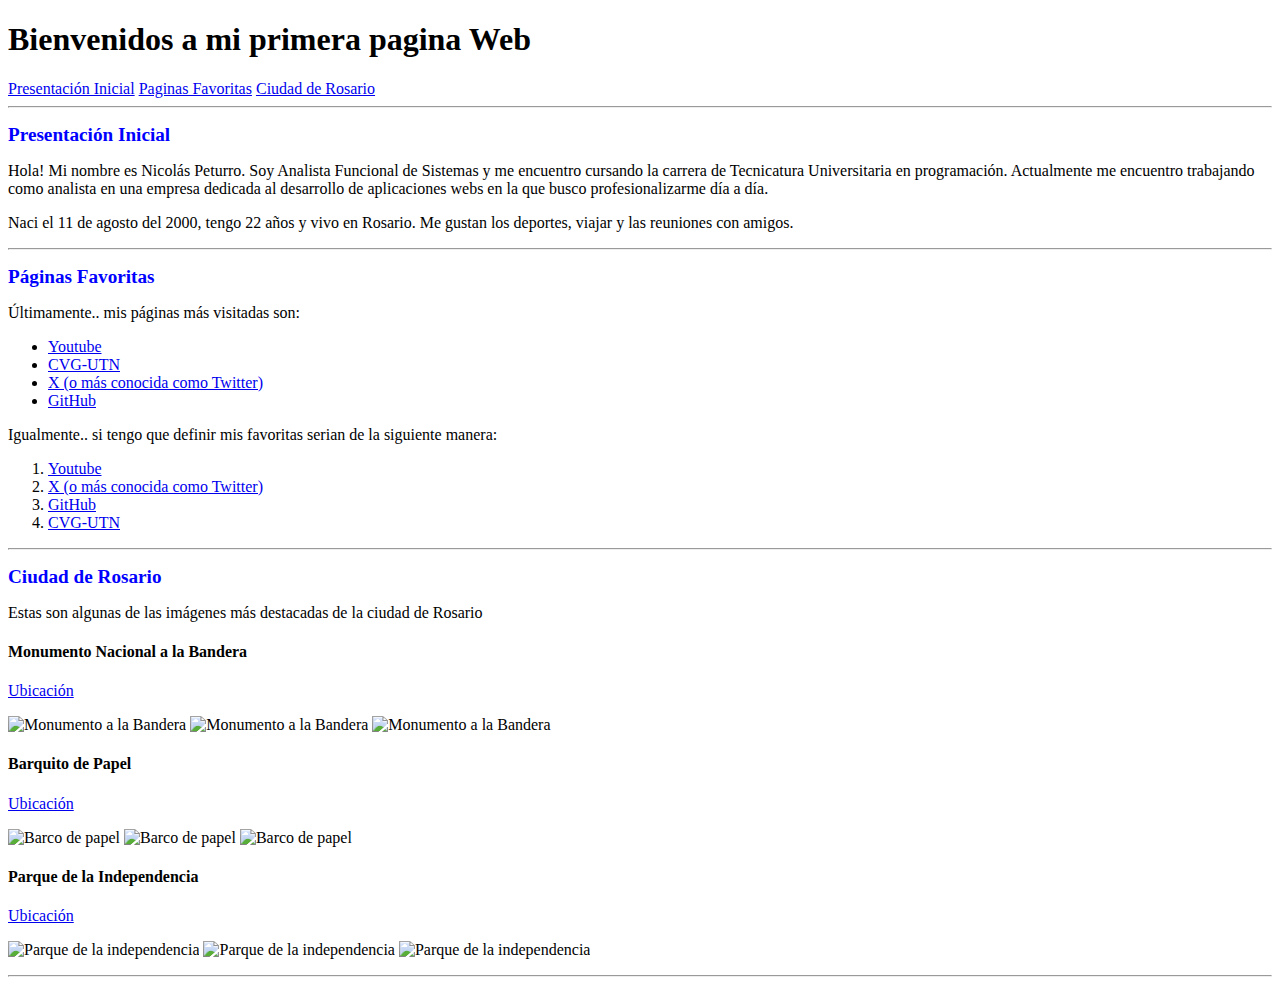
==== U02O01/index.html @ a68c5a47 "my first web" ====
<!DOCTYPE html>
<html lang="en">
<head>
    <title>Mi primera pagina web</title>
</head>
<body>
    <h1>Bienvenidos a mi primera pagina Web</h1>
    <a href="#PI">Presentación Inicial</a>
    <a href="#PF">Paginas Favoritas</a>
    <a href="#CR">Ciudad de Rosario</a>
    <hr>
    <h2 style="font-size: larger; color: blue;" id="PI">Presentación Inicial</h2>
    <p>Hola! Mi nombre es Nicolás Peturro. Soy Analista Funcional de Sistemas y me encuentro cursando la carrera de Tecnicatura Universitaria
        en programación. Actualmente me encuentro trabajando como analista en una empresa dedicada al desarrollo de aplicaciones webs en la que
        busco profesionalizarme día a día.
    </p>
    <p>Naci el 11 de agosto del 2000, tengo 22 años y vivo en Rosario. Me gustan los deportes, viajar y las reuniones con amigos.</p>
    <hr>
    <h2 style="font-size: larger; color: blue;" id="PF">Páginas Favoritas</h2>
    <p>Últimamente.. mis páginas más visitadas son:</p>
    <ul>
        <li><a href="https://www.youtube.com/" target="_blank">Youtube</a></li>
        <li><a href="https://frro.cvg.utn.edu.ar/" target="_blank">CVG-UTN</a></li>
        <li><a href="https://twitter.com/home" target="_blank">X (o más conocida como Twitter)</a></li>
        <li><a href="https://github.com/" target="_blank">GitHub</a></li>
    </ul>
    <p>Igualmente.. si tengo que definir mis favoritas serian de la siguiente manera:</p>
    <ol>
        <li><a href="https://www.youtube.com/" target="_blank">Youtube</a></li>
        <li><a href="https://twitter.com/home" target="_blank">X (o más conocida como Twitter)</a></li>
        <li><a href="https://github.com/" target="_blank">GitHub</a></li>
        <li><a href="https://frro.cvg.utn.edu.ar/" target="_blank">CVG-UTN</a></li>
    </ol>
    <hr>
    <h2 style="font-size: larger; color: blue;" id="CR">Ciudad de Rosario </h2>
    <p>Estas son algunas de las imágenes más destacadas de la ciudad de Rosario</p>
    <h4>Monumento Nacional a la Bandera</h4>
    <a href="https://goo.gl/maps/YpcnqjaD8NGz8mnU9" target="_blank">Ubicación</a>
    <p>
    <img src="https://www.elespectador.com/resizer/5Y3VyjYNmeGIbh_H-49fBPxpDrs=/968x645/filters:quality(60):format(jpeg)/cloudfront-us-east-1.images.arcpublishing.com/elespectador/V4MVEOVAH5CZBIUAPEKRILILZE.jpg" alt="Monumento a la Bandera" width="200" height="200">
    <img src="https://dynamic-media-cdn.tripadvisor.com/media/photo-o/13/e7/90/b4/monumento-a-la-bandera.jpg?w=1100&h=-1&s=1" alt="Monumento a la Bandera" width="200" height="200">
    <img src="https://www.mdzol.com/u/fotografias/m/2021/9/1/f850x638-1103001_1180490_3862.png" alt="Monumento a la Bandera" width="200" height="200">
    </p>
    <h4>Barquito de Papel</h4>
    <a href="https://goo.gl/maps/UXo6p2Kgzq7nAitb6" target="_blank">Ubicación</a>
    <p>
    <img src="http://www.on94.com.ar/wp-content/uploads/2020/05/Rosario-cuarentena10-696x448.jpg" alt="Barco de papel" width="200" height="200">
    <img src="https://encrypted-tbn0.gstatic.com/images?q=tbn:ANd9GcRK2DANjZw5gLWOPXQVeduMMeBVUu8-uE2nNFopQW1uMD8OAZ7h0c2BkC0vSDanZLDKYmE&usqp=CAU" alt="Barco de papel" width="200" height="200">
    <img src="https://pbs.twimg.com/media/EL80dPeW4AAlMjx.jpg" alt="Barco de papel" width="200" height="200">
    </p>
    <h4>Parque de la Independencia</h4>
    <a href="https://goo.gl/maps/82krAxAtzSoUiwRr5" target="_blank">Ubicación</a>
    <p>
    <img src="https://dynamic-media-cdn.tripadvisor.com/media/photo-o/18/36/32/4d/img-20190704-002258-largejpg.jpg?w=1000&h=-1&s=1" alt="Parque de la independencia" width="200" height="200">
    <img src="https://dynamic-media-cdn.tripadvisor.com/media/photo-o/18/04/9c/61/photo0jpg.jpg?w=1100&h=-1&s=1" alt="Parque de la independencia" width="200" height="200">
    <img src="https://comisiondefilmacionessf.gob.ar/wp-content/uploads/2021/09/DSC0589-scaled.jpg" alt="Parque de la independencia" width="200" height="200">
    </p>
    <hr>
</body>
</html>
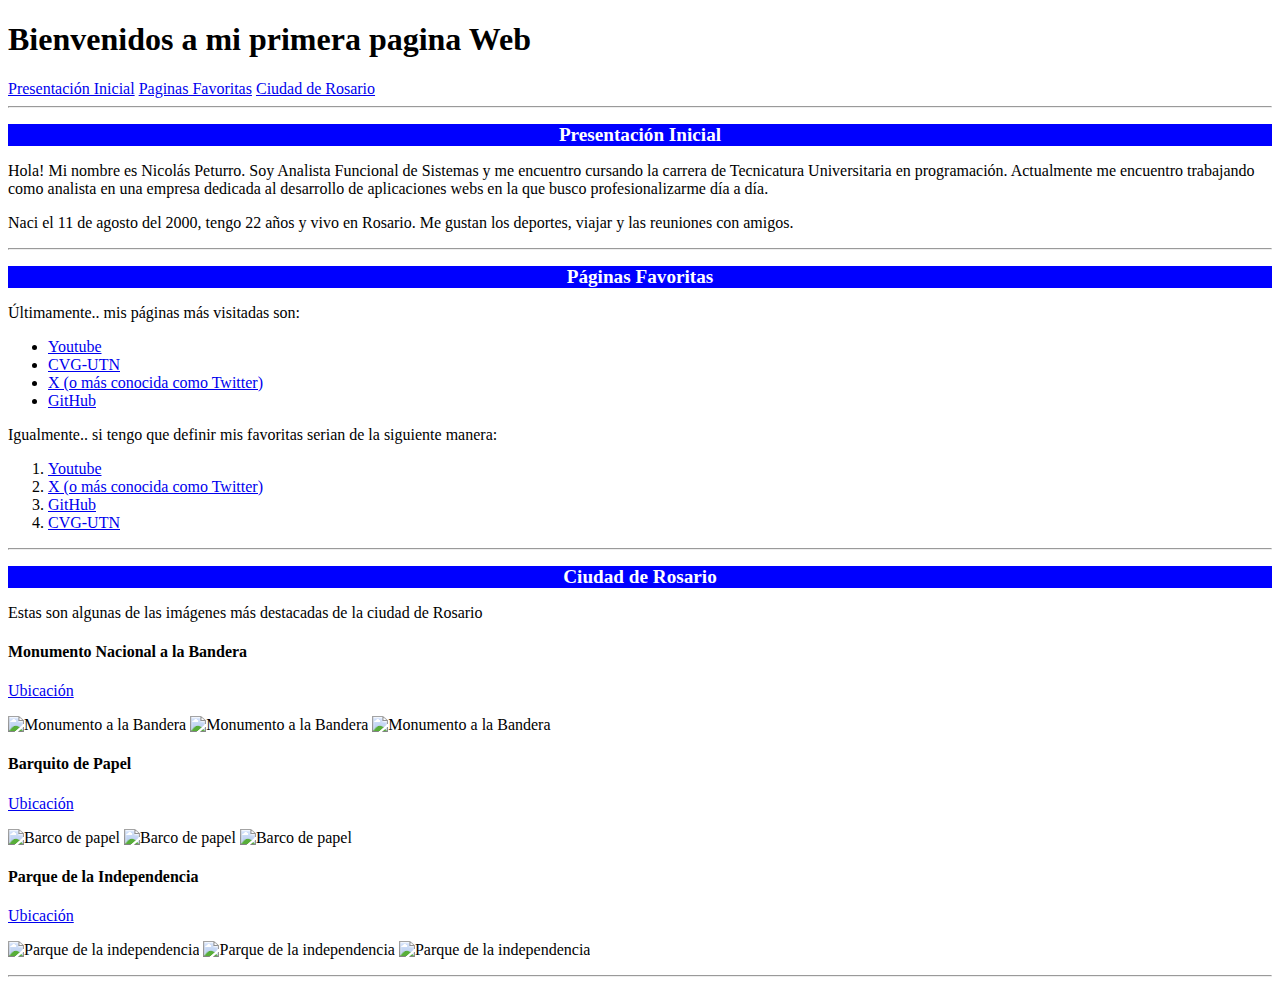
==== commit 9bcfdac1: "first week" ====
--- a/U02O01/index.html
+++ b/U02O01/index.html
@@ -9,14 +9,14 @@
     <a href="#PF">Paginas Favoritas</a>
     <a href="#CR">Ciudad de Rosario</a>
     <hr>
-    <h2 style="font-size: larger; color: blue;" id="PI">Presentación Inicial</h2>
+    <h2 style="font-size: larger; color: white; background-color: blue; text-align: center;" id="PI">Presentación Inicial</h2>
     <p>Hola! Mi nombre es Nicolás Peturro. Soy Analista Funcional de Sistemas y me encuentro cursando la carrera de Tecnicatura Universitaria
         en programación. Actualmente me encuentro trabajando como analista en una empresa dedicada al desarrollo de aplicaciones webs en la que
         busco profesionalizarme día a día.
     </p>
     <p>Naci el 11 de agosto del 2000, tengo 22 años y vivo en Rosario. Me gustan los deportes, viajar y las reuniones con amigos.</p>
     <hr>
-    <h2 style="font-size: larger; color: blue;" id="PF">Páginas Favoritas</h2>
+    <h2 style="font-size: larger; color: white; background-color: blue; text-align: center;" id="PF">Páginas Favoritas</h2>
     <p>Últimamente.. mis páginas más visitadas son:</p>
     <ul>
         <li><a href="https://www.youtube.com/" target="_blank">Youtube</a></li>
@@ -32,7 +32,7 @@
         <li><a href="https://frro.cvg.utn.edu.ar/" target="_blank">CVG-UTN</a></li>
     </ol>
     <hr>
-    <h2 style="font-size: larger; color: blue;" id="CR">Ciudad de Rosario </h2>
+    <h2 style="font-size: larger; color: white; background-color: blue; text-align: center" id="CR">Ciudad de Rosario </h2>
     <p>Estas son algunas de las imágenes más destacadas de la ciudad de Rosario</p>
     <h4>Monumento Nacional a la Bandera</h4>
     <a href="https://goo.gl/maps/YpcnqjaD8NGz8mnU9" target="_blank">Ubicación</a>
